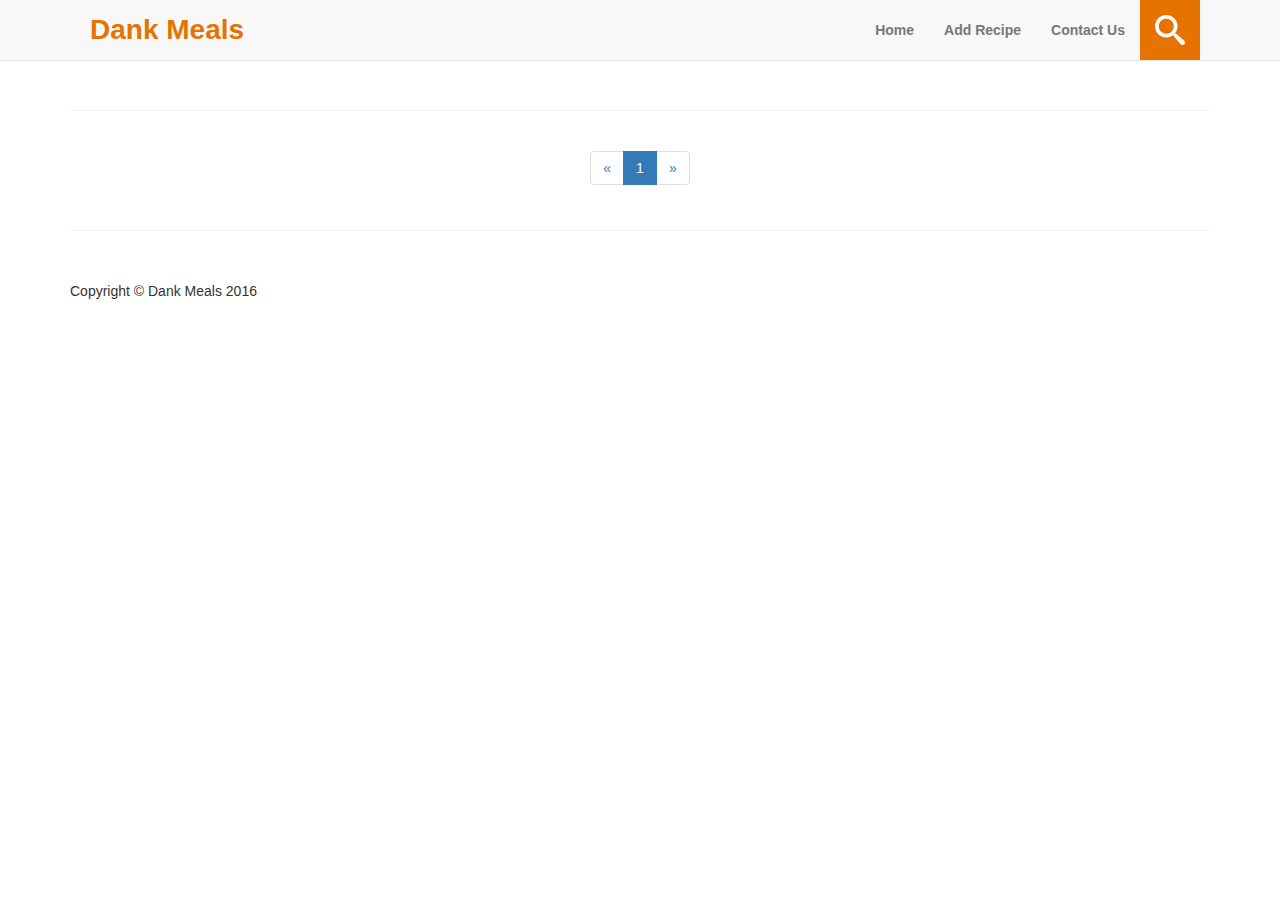
==== index.html @ 260c4f27 "Added documentation to dbInterface.php" ====
<!DOCTYPE html>
<html lang="en">

<head>

    <meta charset="utf-8">
    <meta http-equiv="X-UA-Compatible" content="IE=edge">
    <meta name="viewport" content="width=device-width, initial-scale=1">
    <meta name="description" content="">
    <meta name="author" content="">

    <title>Dank Meals</title>
	
    <script src="https://ajax.googleapis.com/ajax/libs/jquery/1.12.4/jquery.min.js"></script>
	<script src="https://apis.google.com/js/platform.js" async defer></script> <!-- Loads the Google interface -->

    <!-- Bootstrap Core CSS -->
	<link rel="stylesheet" href="https://maxcdn.bootstrapcdn.com/bootstrap/3.3.7/css/bootstrap.min.css">
	<script src="https://maxcdn.bootstrapcdn.com/bootstrap/3.3.7/js/bootstrap.min.js"></script>
	<link rel="stylesheet" href="bootstrap/css/meals.css">

    <!-- HTML5 Shim and Respond.js IE8 support of HTML5 elements and media queries -->
    <!-- WARNING: Respond.js doesn't work if you view the page via file:// -->
    <!--[if lt IE 9]>
        <script src="https://oss.maxcdn.com/libs/html5shiv/3.7.0/html5shiv.js"></script>
        <script src="https://oss.maxcdn.com/libs/respond.js/1.4.2/respond.min.js"></script>
    <![endif]-->
</head>

<body>

    <!-- Navigation -->
	<div id="navigation" class="container">
		<script>
			$.get("assets/nav.html", function(data) {
				$("#navigation").replaceWith(data);
			});
		</script>	
	</div>

	<br>

    <!-- Page Content -->
    <div id="content" class="container">
		<!--<script>
			$.ajax({
				url: "dbController.php",
				type: "post",
				data: {"function": "getPageContent()"},
				
			});
		</script>-->
	
        <!-- Projects Row -->
		<div id="recipe_table">
			<!--<div class="row">
				<div class="col-md-4 portfolio-item">
					<a href="#">
						<img class="img-responsive" src="http://placehold.it/700x400" alt="">
					</a>
					<h3>
						<a href="#">Recipe Name</a>
					</h3>
				</div>
			</div>-->
		</div>
        <!-- /.row -->

        <hr>

        <!-- Pagination -->
        <div class="row text-center">
            <div class="col-lg-12">
                <ul class="pagination">
                    <li>
                        <a href="#">&laquo;</a>
                    </li>
                    <li class="active">
                        <a href="#">1</a>
                    </li>
                    <li>
                        <a href="#">&raquo;</a>
                    </li>
                </ul>
            </div>
        </div>
        <!-- /.row -->

        <hr>
		
		<!-- Footer -->
		<div id="footer" class="container">
			<script>
				$.get("assets/foot.html", function(data) {
					$("#footer").replaceWith(data);
				});
			</script>
		</div>
		
    </div>
    <!-- /.container -->
	
	<!-- Population Script -->
	<script>
       $.ajax({
         url: "dbController.php",
         type: "post",
         data:  {"function": "getRecipeList()"},
         success: function (response) {
             var data = JSON.parse(response);
             var out = "";
             for (var i = 1; i < Number(data["length"]) + 1; i++){
                if (i % 3 == 1){
                    out += "<div class='row'>";
                 }
                 out += "<div class='col-md-4 portfolio-item'><a href='recipePage.html?id=" +
                         data["ids"][i] + "'><img class='img-responsive' src='/pics"  +
                         data["pictures"][i] + "' alt=''></a><h3><a href='recipePage.html?id=" +
                         data["ids"][i] + "'>" + data["titles"][i] + "</a></h3></div>";
                 if (i % 3 == 0){
                     out += "</div>";
                 }
             }
             if (data["length"] % 3 != 0){
                 out += "</div>";
             }
             document.getElementById("recipe_table").innerHTML = out;
             console.log(out);
         },
         error: function(jqXHR, textStatus, errorThrown) {
           console.log(textStatus, errorThrown);
         }
       });
    </script>
	<!-- /.Population Script -->
	
    <!-- jQuery -->
    <script src="bootstrap/js/jquery.js"></script>

    <!-- Bootstrap Core JavaScript -->
    <script src="bootstrap/js/bootstrap.min.js"></script>

</body>

</html>
---- bootstrap/css/meals.css ----
body {
	padding-top: 70px;
}

footer {
	display: block;
	margin: 50px 0;
}

input[type=text] {
	width: 130px;
	-webkit-transition: width 0.4s ease-in-out;
	transition: width 0.4s ease-in-out;
	width: 130px;
	box-sizing: border-box;
	border: 2px solid #ccc;
	border-radius: 4px;
	font-size: 16px;
	background-color: white;
	background-image: url('searchicon.png');
	background-position: 10px 10px; 
	background-repeat: no-repeat;
	padding: 12px 20px 12px 40px;
	-webkit-transition: width 0.4s ease-in-out;
	transition: width 0.4s ease-in-out;
}

input[type=text]:focus {
	width: 100%;
}

.portfolio-item {
	margin-bottom: 25px;
}
#search {
	position: relative;
	top: 0;
	left: 0;
	width: 60px;
	height: 60px;
}
#label {
	width: 60px;
	height: 60px;
	position: relative;
	z-index: 20;
}
#label label {
	display: block;
	width: 60px;
	height: 60px;
	background: url("../../assets/search.png") 0 0;
	font-size: 0;
	color: rgba(0, 0, 0, 0);
	text-indent: -9999px;
	cursor: pointer;
}

#label label:hover {
	background: url("../../assets/search.png") -60px 0;
}

#label.active label {
	/*background: url("../../assets/search.png") -60px 0;*/
}

#input {
	position: absolute;
	top: 0;
	right: 60px;
	width: 450px;
	height: 60px;
	z-index: 0;
	overflow: hidden;
}
#input input {
	display: block;
	position: absolute;
	top: 0;
	right: -30px;
	width: 0px;
	height: 100%;
	margin: 0;
	padding: 0 10px;
	border: none;
	background-color: #fff;
	color: #e67300;
	font-size: 18px;
	backface-visibility: hidden;
	border-radius: 0;
	transition: width 0.05s;
	z-index: 0;
}
#input input:focus {
	outline: none;
}
#input.focus {
	z-index: 20;
}
#input.focus input {
	right: 0px;
	width: 450px;
	transition: width 0.3s;
	z-index: 20;
}
nav {
	display: block;
	padding-left: 70px;
	position: relative;
	z-index: 10;
}
nav ul {
	list-style-type: none;
	margin: 0;
	padding: 0;
}
nav li {
	display: inline-block;
	height: 60px;
	line-height: 60px;
}
nav a {
	display: block;
	padding: 0 15px;
}

.nav-items {
	color: #e67300;
}

.btn-mybtn {
	border-color: #e67300;
	background-color: #e67300;
}

.nav > li.disabled > a {
	
}

.navbar {
	min-height: 60px;
}

@media (min-width: 768px) {
  .navbar-header {
	padding-top: 5px;
	padding-bottom: 5px;
    float: left;
  }
}

#navbar-li {
	font-weight: bold;
	color: #e67300;
	padding-top: 5px;
	padding-bottom: 5px;
}

#navbar-li:hover {
	color: transparent;
	background-color: #e67300;
}

.navbar-default .navbar-brand {
	padding-left: 0;
	font-size: 28px;
	font-weight: bold;
	color: #e67300;
}

.navbar-default .navbar-brand:hover,
.navbar-default .navbar-brand:focus {
	background-color: transparent;
}

#bs-example-navbar-collapse-1 {
	padding-right: 60px;
}

/*# sourceMappingURL=bootstrap.css.map */
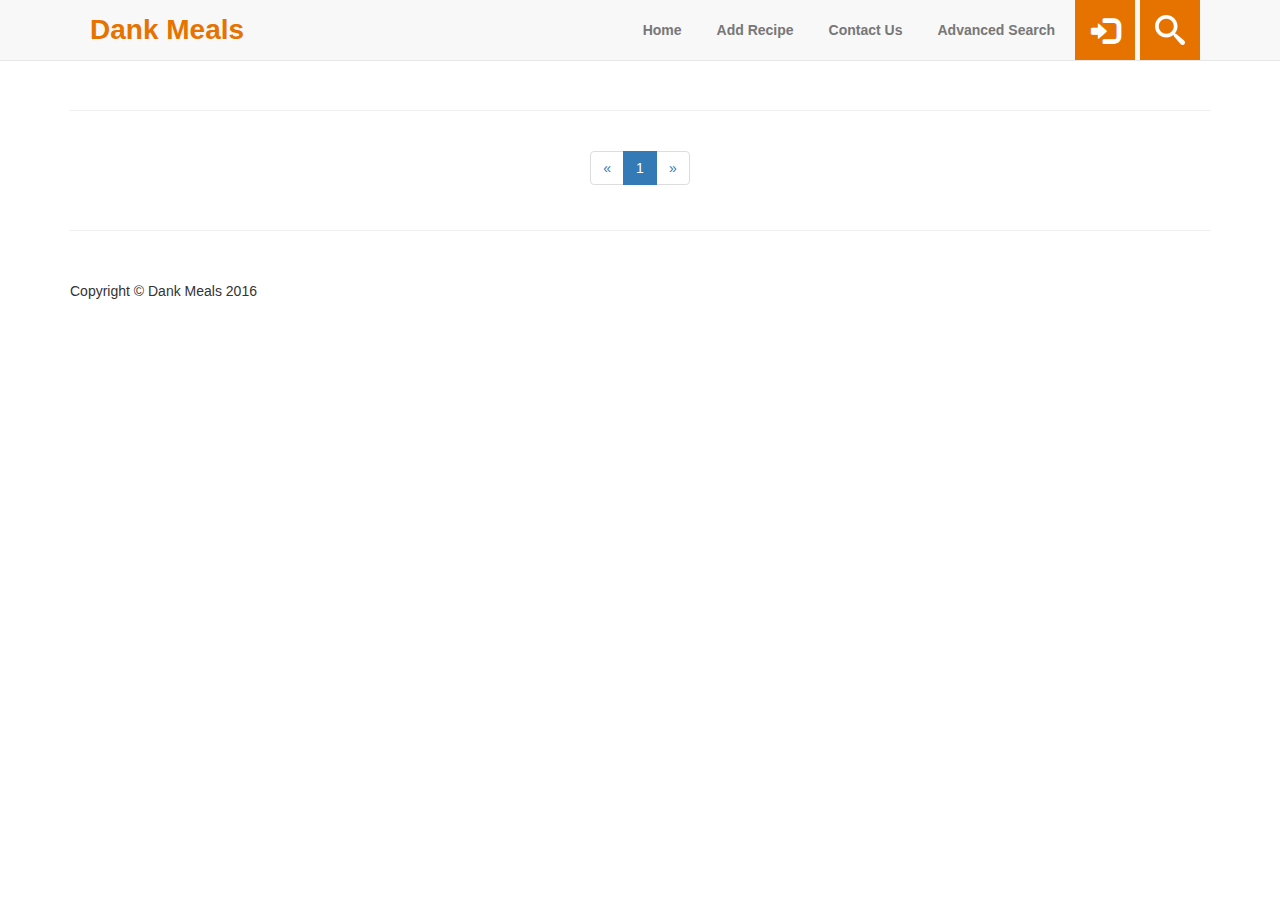
==== commit b0764974: "Login Page and other" ====
--- a/index.html
+++ b/index.html
@@ -15,17 +15,18 @@
     <script src="https://ajax.googleapis.com/ajax/libs/jquery/1.12.4/jquery.min.js"></script>
 	<script src="https://apis.google.com/js/platform.js" async defer></script> <!-- Loads the Google interface -->
 
+	<script src="assets/tile.js" type="text/javascript"></script>
+	
     <!-- Bootstrap Core CSS -->
 	<link rel="stylesheet" href="https://maxcdn.bootstrapcdn.com/bootstrap/3.3.7/css/bootstrap.min.css">
-	<script src="https://maxcdn.bootstrapcdn.com/bootstrap/3.3.7/js/bootstrap.min.js"></script>
-	<link rel="stylesheet" href="bootstrap/css/meals.css">
-
-    <!-- HTML5 Shim and Respond.js IE8 support of HTML5 elements and media queries -->
-    <!-- WARNING: Respond.js doesn't work if you view the page via file:// -->
-    <!--[if lt IE 9]>
-        <script src="https://oss.maxcdn.com/libs/html5shiv/3.7.0/html5shiv.js"></script>
-        <script src="https://oss.maxcdn.com/libs/respond.js/1.4.2/respond.min.js"></script>
-    <![endif]-->
+	<link rel="stylesheet" href="assets/meals.css">
+	
+    <script>
+        window.onload = function(){
+            load();
+        }
+    </script>
+	
 </head>
 
 <body>
@@ -52,20 +53,8 @@
 			});
 		</script>-->
 	
-        <!-- Projects Row -->
-		<div id="recipe_table">
-			<!--<div class="row">
-				<div class="col-md-4 portfolio-item">
-					<a href="#">
-						<img class="img-responsive" src="http://placehold.it/700x400" alt="">
-					</a>
-					<h3>
-						<a href="#">Recipe Name</a>
-					</h3>
-				</div>
-			</div>-->
-		</div>
-        <!-- /.row -->
+        <!-- Tile Table -->
+		<div id="recipe_table"></div>
 
         <hr>
 
@@ -103,35 +92,44 @@
 	
 	<!-- Population Script -->
 	<script>
-       $.ajax({
-         url: "dbController.php",
-         type: "post",
-         data:  {"function": "getRecipeList()"},
-         success: function (response) {
-             var data = JSON.parse(response);
-             var out = "";
-             for (var i = 1; i < Number(data["length"]) + 1; i++){
-                if (i % 3 == 1){
-                    out += "<div class='row'>";
-                 }
-                 out += "<div class='col-md-4 portfolio-item'><a href='recipePage.html?id=" +
-                         data["ids"][i] + "'><img class='img-responsive' src='/pics"  +
-                         data["pictures"][i] + "' alt=''></a><h3><a href='recipePage.html?id=" +
-                         data["ids"][i] + "'>" + data["titles"][i] + "</a></h3></div>";
-                 if (i % 3 == 0){
-                     out += "</div>";
-                 }
-             }
-             if (data["length"] % 3 != 0){
-                 out += "</div>";
-             }
-             document.getElementById("recipe_table").innerHTML = out;
-             console.log(out);
-         },
-         error: function(jqXHR, textStatus, errorThrown) {
-           console.log(textStatus, errorThrown);
-         }
-       });
+        function load() {
+            $.ajax({
+                url: "dbController.php",
+                type: "post",
+                data: {"function": "getRecipeList()"},
+                success: function (response) {
+                    var data = JSON.parse(response);
+                    document.getElementById("recipe_table").innerHTML = genPage(data);
+                },
+                error: function (jqXHR, textStatus, errorThrown) {
+                    console.log(textStatus, errorThrown);
+                }
+            });
+        }
+		
+		function genPage(data) {
+			var out = "";
+			var i = 0;
+			
+			while (data["titles"][i] != undefined){
+				if ((i + 1) % 3 == 1) {
+					out += "<div class='row'>";
+				}
+				
+				out += drawTile(data["ids"][i],data["titles"][i],data["pictures"][i]);
+				
+				if ((i + 1) % 3 == 0) {
+					out += "</div>";
+				}
+				i++;
+			}
+			
+			if ((i + 1) % 3 != 0) {
+				out += "</div>";
+			}
+			
+			return out;
+		}
     </script>
 	<!-- /.Population Script -->
 	
--- a/assets/meals.css
+++ b/assets/meals.css
@@ -0,0 +1,354 @@
+body {
+	padding-top: 70px;
+}
+
+footer {
+	display: block;
+	margin: 50px 0;
+}
+
+h3, h1 {
+	color: #e67300;
+}
+
+#recipe_table {
+	text-align: center;
+}
+
+
+/* Firefox Workaround for text cut-offs */
+line-height: normal;
+
+
+input[type=text] {
+	width: 130px;
+	-webkit-transition: width 0.4s ease-in-out;
+	transition: width 0.4s ease-in-out;
+	box-sizing: border-box;
+	border: 2px solid #ccc;
+	border-radius: 4px;
+	font-size: 16px;
+	background-color: white;
+	background-position: 10px 10px; 
+	background-repeat: no-repeat;
+	padding: 12px 20px 12px 40px;
+	-webkit-transition: width 0.4s ease-in-out;
+	transition: width 0.4s ease-in-out;
+}
+
+input[type=text]:focus {
+	width: 100%;
+}
+
+.portfolio-item {
+	margin-bottom: 25px;
+}
+
+/*searchbar when full*/
+@media (min-width: 768px) {
+	#search {
+		position: relative;
+		top: 0;
+		left: 0;
+		width: 60px;
+		height: 60px;
+	}
+	#label {
+		width: 60px;
+		height: 60px;
+		position: relative;
+		z-index: 20;
+	}
+	#label label {
+		display: block;
+		width: 60px;
+		height: 60px;
+		background: url("search.png") 0 0;
+		font-size: 0;
+		color: rgba(0, 0, 0, 0);
+		text-indent: -9999px;
+		cursor: pointer;
+	}
+
+	#label label:hover {
+		background: url("search.png") -60px 0;
+	}
+
+	#label.active label {
+		/*background: url("search.png") -60px 0;*/
+	}
+
+	#input {
+		position: absolute;
+		top: 0;
+		right: 60px;
+		width: 450px;
+		height: 60px;
+		z-index: 0;
+		overflow: hidden;
+	}
+	#input input {
+		display: block;
+		position: absolute;
+		top: 0;
+		right: -30px;
+		width: 0px;
+		height: 100%;
+		margin: 0;
+		padding: 0 10px;
+		border: none;
+		background-color: #fff;
+		color: #e67300;
+		font-size: 18px;
+		backface-visibility: hidden;
+		border-radius: 0;
+		transition: width 0.05s;
+		z-index: 0;
+	}
+	#input input:focus {
+		outline: none;
+	}
+	#input.focus {
+		z-index: 20;
+	}
+	#input.focus input {
+		right: 0px;
+		width: 450px;
+		transition: width 0.3s;
+		z-index: 20;
+	}
+}
+
+/*searchbar when small*/
+@media (max-width: 767px) {
+	#search {
+		position: relative;
+		top: 0;
+		left: 0;
+		width: 60px;
+		height: 60px;
+	}
+	#label {
+		width: 60px;
+		height: 60px;
+		position: relative;
+		z-index: 20;
+	}
+	#label label {
+		display: block;
+		width: 60px;
+		height: 60px;
+		background: url("search.png") 0 0;
+		font-size: 0;
+		color: rgba(0, 0, 0, 0);
+		text-indent: -9999px;
+		cursor: pointer;
+	}
+
+	#label label:hover {
+		background: url("search.png") -60px 0;
+	}
+
+	#label.active label {
+		/*background: url("search.png") -60px 0;*/
+	}
+
+	#input {
+		position: absolute;
+		top: 0;
+		left: 60px;
+		width: 60vw;
+		height: 60px;
+		z-index: 5;
+		overflow: hidden;
+	}
+	#input input {
+		display: block;
+		position: absolute;
+		top: 0;
+		left: -60vw;
+		width: 60vw;
+		height: 100%;
+		margin: 0;
+		padding: 0 10px;
+		border: none;
+		background-color: #fff;
+		color: #e67300;
+		font-size: 18px;
+		backface-visibility: none;
+		border-radius: 0;
+		transition: left 0.05s;
+	}
+	#input input:focus {
+		outline: none;
+	}
+	#input.focus {
+		z-index: 20;
+	}
+	#input.focus input {
+		left: 0px;
+		transition: left 0.3s;
+	}
+}
+
+nav {
+	display: block;
+	padding-left: 70px;
+	position: relative;
+	z-index: 10;
+}
+nav ul {
+	list-style-type: none;
+	margin: 0;
+	padding: 0;
+}
+nav li {
+	display: inline-block;
+	height: 60px;
+	line-height: 60px;
+}
+nav a {
+	display: block;
+	padding: 0 15px;
+}
+
+.nav-items {
+	color: #e67300;
+}
+
+.btn-mybtn {
+	border-color: #e67300;
+	background-color: #e67300;
+}
+
+.nav > li.disabled > a {
+	
+}
+
+.navbar {
+	min-height: 60px;
+}
+
+@media (min-width: 768px) {
+  .navbar-header {
+	padding-top: 5px;
+	padding-bottom: 5px;
+    float: left;
+  }
+}
+
+#navbar-li {
+	font-weight: bold;
+	color: #e67300;
+	padding-top: 5px;
+	padding-bottom: 5px;
+	margin-right: 5px;
+}
+
+#navbar-li:hover {
+	color: transparent;
+	background-color: #e67300;
+}
+
+.navbar-default .navbar-brand {
+	padding-left: 0;
+	font-size: 28px;
+	font-weight: bold;
+	color: #e67300;
+}
+
+.navbar-default .navbar-brand:hover,
+.navbar-default .navbar-brand:focus {
+	background-color: transparent;
+}
+
+#bs-example-navbar-collapse-1 {
+	padding-right: 60px;
+}
+
+#tile, #image{
+	border-radius: 6px;
+	margin: 5px;
+	width: 350px;
+	height: 200px;
+	background: #eee url("imageError.png") no-repeat center;
+}
+
+#tile img, #image img {
+	width: 100%;
+	height: 100%;
+	padding: 10px;
+	object-fit: contain;
+}
+
+#image {
+	width: 700px;
+	height: 500px;
+}
+
+.img-responsive {
+	max-width: 100%;
+	max-height: 100%;
+}
+
+@media (max-width: 767px) {
+	#tile {
+		margin: 0 auto;
+	}
+}
+
+#search-result {
+	list-style-type: none;
+}
+
+#search-result li {
+	color: #e67300;
+	padding: 5px;
+	font
+}
+
+#sign-in {
+	background-color: #e67300;
+	position: relative;
+	margin-right: 5px;
+	width: 60px;
+	height: 60px;
+}
+
+#sign-in:hover{
+	background-color: #e6903a;
+}
+
+#sign-in .glyphicon {
+	display: block;
+	color: white;
+	font-size: 2em;
+	text-align: center;
+	min-height: 60px;
+	line-height: 60px;
+}
+
+#fb-login {
+	width: 120px;
+	height: 36px;
+	color: white;
+	background-color: #4267b2;
+	border-radius: 2px;
+	box-shadow: 0px 2px 4px 0px rgba(0,0,0,.25);
+	transition: box-shadow 0.08s;
+	padding-left: 45px;
+	background-image: url("fb-logo.png");
+	background-size: 18px;
+	background-repeat: no-repeat;
+	background-position: 6px 50%;
+	
+}
+
+#fb-login:hover {
+	box-shadow: 0px 0px 3px 2px #9ebeff;
+	transition: box-shadow 0.08s;
+}
+
+#fb-login img {
+
+}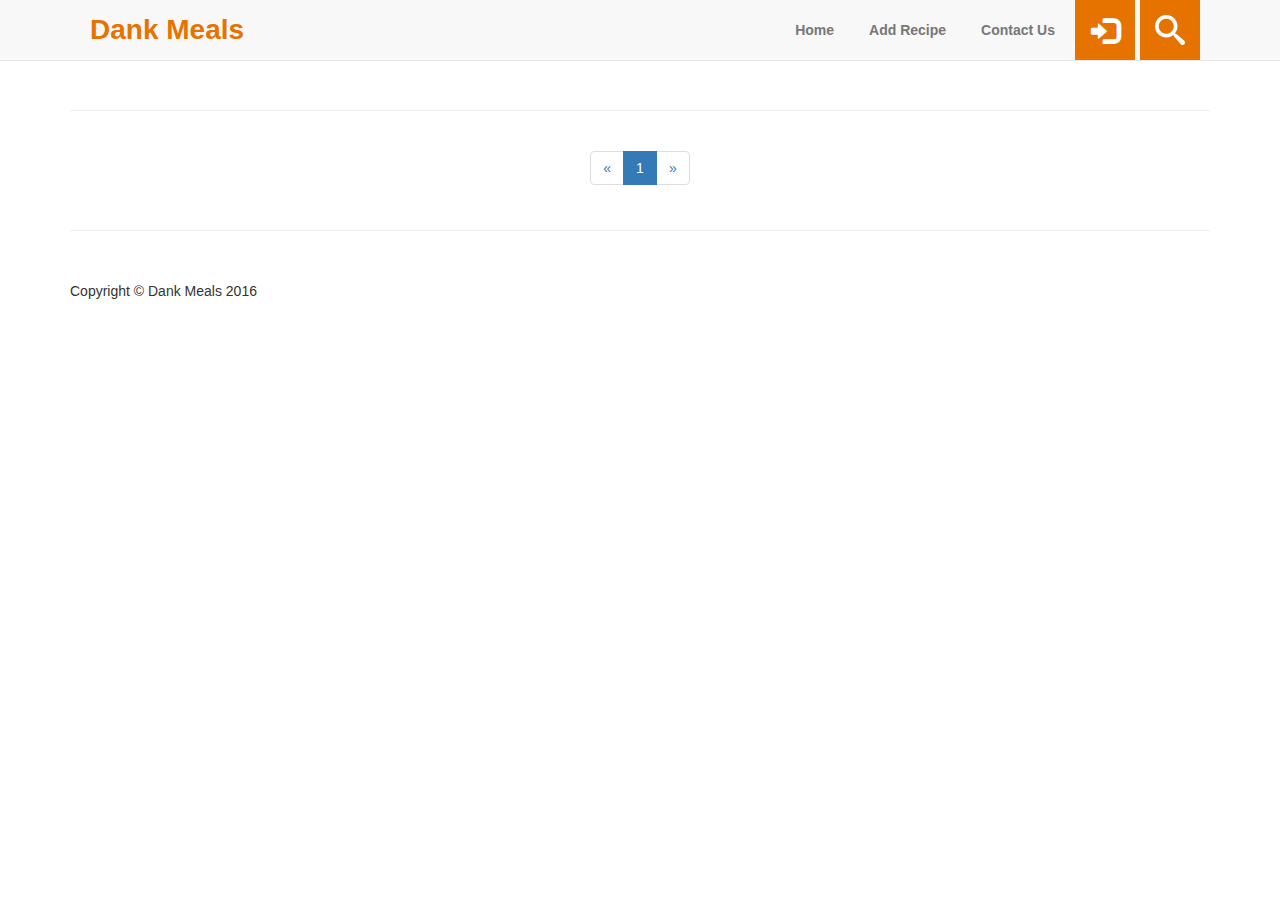
==== commit 7c1cfed6: "Graphical Changes" ====
--- a/index.html
+++ b/index.html
@@ -63,7 +63,7 @@
             <div class="col-lg-12">
                 <ul class="pagination">
                     <li>
-                        <a href="#">&laquo;</a>
+                        <a id="left" href="#">&laquo;</a>
                     </li>
                     <li class="active">
                         <a href="#">1</a>
@@ -93,6 +93,10 @@
 	<!-- Population Script -->
 	<script>
         function load() {
+			var el = document.getElementById('left');
+			if(el)
+				el.className += el.className ? ' disabled' : 'disabled';
+		
             $.ajax({
                 url: "dbController.php",
                 type: "post",
@@ -114,6 +118,10 @@
 			while (data["titles"][i] != undefined){
 				if ((i + 1) % 3 == 1) {
 					out += "<div class='row'>";
+				}
+				
+				if(data["pictures"][i] == null) {
+					data["pictures"][i] = "/imageError.png";
 				}
 				
 				out += drawTile(data["ids"][i],data["titles"][i],data["pictures"][i]);
--- a/assets/meals.css
+++ b/assets/meals.css
@@ -15,6 +15,12 @@
 	text-align: center;
 }
 
+#author {
+	display: inline;
+	margin-left: 20px;
+	color: black;
+	font-size: 12pt;
+}
 
 /* Firefox Workaround for text cut-offs */
 line-height: normal;
@@ -117,6 +123,35 @@
 		transition: width 0.3s;
 		z-index: 20;
 	}
+	
+	#advanced {
+		position: absolute;
+		top: 30px;
+		right: 0px;
+		width: 145px;
+		height: 0px;
+		line-height: 30px;
+		z-index: -5;
+		text-align: center;
+		background-color: #e67300;
+		border-radius: 0 0 6px 6px;
+	}
+	
+	#advanced:hover {
+		background-color: #e6903a;
+	}
+	
+	#advanced a {
+		color: white;
+		text-decoration: none;
+	}
+	
+	#advanced.focus {
+		top: 60px;
+		z-index: 0;
+		height: 30px;
+		transition: height .5s;
+	}
 }
 
 /*searchbar when small*/
@@ -189,6 +224,39 @@
 		left: 0px;
 		transition: left 0.3s;
 	}
+	
+	#advanced {
+		position: absolute;
+		top: 30px;
+		left: 0px;
+		width: 145px;
+		height: 0px;
+		line-height: 30px;
+		z-index: -5;
+		text-align: center;
+		background-color: #e67300;
+		border-radius: 0 0 6px 6px;
+	}
+	
+	#advanced:hover {
+		background-color: #e6903a;
+	}
+	
+	#advanced a {
+		color: transparent;
+		text-decoration: none;
+	}
+	
+	#advanced.focus a {
+		color: white;
+	}
+	
+	#advanced.focus {
+		top: 60px;
+		z-index: 0;
+		height: 30px;
+		transition: height .5s;
+	}
 }
 
 nav {
@@ -243,11 +311,13 @@
 	padding-top: 5px;
 	padding-bottom: 5px;
 	margin-right: 5px;
+	transition: background-color 0.2s;
 }
 
 #navbar-li:hover {
 	color: transparent;
 	background-color: #e67300;
+	transition: background-color 0.3s;
 }
 
 .navbar-default .navbar-brand {
@@ -271,7 +341,11 @@
 	margin: 5px;
 	width: 350px;
 	height: 200px;
-	background: #eee url("imageError.png") no-repeat center;
+	background-color: #eee;
+	/*background: #eee url("imageError.png") no-repeat center;*/
+	box-shadow: 0px 2px 4px 0px rgba(0,0,0,.25);
+	transform: scale(1,1);
+	transition: transform 0.2s;
 }
 
 #tile img, #image img {
@@ -281,6 +355,48 @@
 	object-fit: contain;
 }
 
+#tile img {
+	position: absolute;
+	left: 0;
+	right: 0;
+	padding: 0px;
+	border-radius: 6px;
+	object-fit: cover;
+	opacity: 1;
+	transition: opacity 0.2s;
+	z-index: 0;
+}
+
+#tile img:hover {
+	opacity: .8;
+	transition: opacity 0.3s;
+}
+
+#tile:hover {
+	transform: scale(1.05,1.05);
+	transition: transform 0.3s;
+}
+
+#tile-title{
+	display: inline-block;
+	padding-left: 10px;
+	padding-right: 10px;
+	padding-top: 5px;
+	padding-bottom: 5px;
+	background-color: #e67300;
+	border-radius: 6px 0 6px 0;
+	color: white;
+	text-decoration: none;
+	width: auto;
+	height: 30px;
+	line-height: 20px;
+	font-weight: bold;
+	z-index: 5px;
+	position: absolute;
+	right: 0;
+	bottom: 0;
+}
+
 #image {
 	width: 700px;
 	height: 500px;
@@ -310,6 +426,8 @@
 #sign-in {
 	background-color: #e67300;
 	position: relative;
+	top: 0;
+	right: 0;
 	margin-right: 5px;
 	width: 60px;
 	height: 60px;
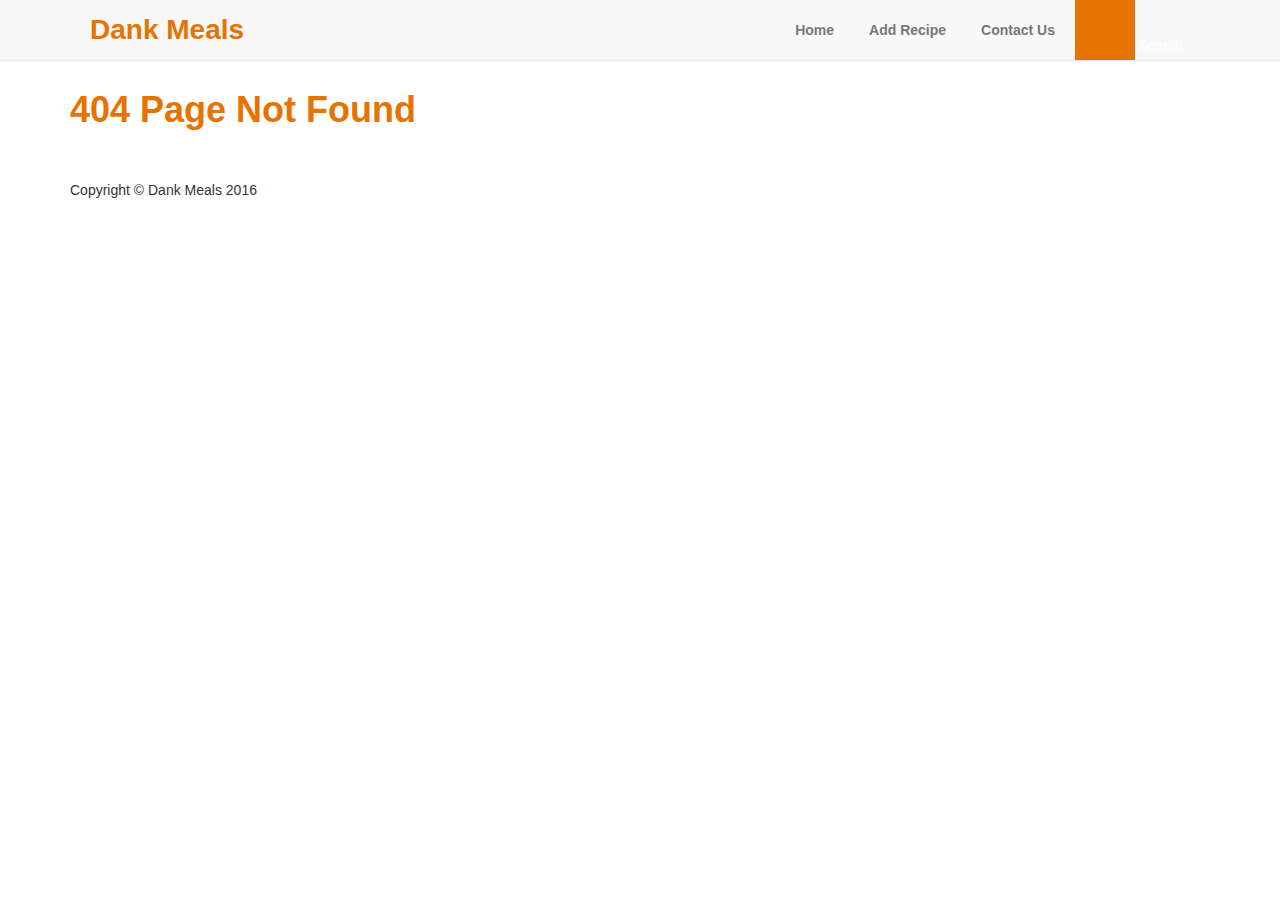
==== commit 4bd6ae9c: "Completed basic pagination support" ====
--- a/index.html
+++ b/index.html
@@ -63,13 +63,13 @@
             <div class="col-lg-12">
                 <ul class="pagination">
                     <li>
-                        <a id="left" href="#">&laquo;</a>
+                        <a id="previous_page" href="#">&laquo;</a>
                     </li>
                     <li class="active">
-                        <a href="#">1</a>
+                        <a id="current_page" href="#">1</a>
                     </li>
                     <li>
-                        <a href="#">&raquo;</a>
+                        <a id="next_page" href="#">&raquo;</a>
                     </li>
                 </ul>
             </div>
@@ -93,24 +93,80 @@
 	<!-- Population Script -->
 	<script>
         function load() {
-			var el = document.getElementById('left');
-			if(el)
-				el.className += el.className ? ' disabled' : 'disabled';
-		
+            //get the page number from url
+            var GET = {};
+            var urlVars = window.location.search.substring(1).split("&");
+            for (var i = 0; i < urlVars.length; i++) {
+                if (urlVars[i] === "") {
+                    continue;
+                }
+                var param = urlVars[i].split("=");
+                GET[decodeURIComponent(param[0])] = decodeURIComponent(param[1] || "");
+            }
+
+            var page = 1;
+            //Check if this is the first page
+            if (isNaN(parseInt(GET.page, 10)) || parseInt(GET.page, 10) == 1) {
+                page = 1;
+                //disable the previous page button
+				var el = document.getElementById('previous_page');
+				if(el) {
+					el.className += el.className ? ' disabled' : 'disabled';
+				}
+            }else{
+                page = parseInt(GET.page,10);
+            }
+
+            var ENTRIES_PER_PAGE = 9;
+            //check how many entries are allowed per page
+            if (isNaN(parseInt(GET.ENTRIES_PER_PAGE, 10)) || parseInt(GET.ENTRIES_PER_PAGE, 10) < 1){
+                ENTRIES_PER_PAGE = 9;
+            }else{
+                ENTRIES_PER_PAGE = parseInt(GET.ENTRIES_PER_PAGE, 10);
+            }
+
+            var url = window.location.href;
+            url = url.split("?")[0];
+            document.getElementById("previous_page").setAttribute("href", url + "?page=" + (page - 1));
+            document.getElementById("next_page").setAttribute("href", url + "?page=" + (page + 1))
+            document.getElementById("current_page").innerHTML = "" + page;
             $.ajax({
                 url: "dbController.php",
                 type: "post",
-                data: {"function": "getRecipeList()"},
+                data: {"function": "getRecipeListN()", "page": page},
                 success: function (response) {
                     var data = JSON.parse(response);
                     document.getElementById("recipe_table").innerHTML = genPage(data);
+                    checkMaxPage(data, page, ENTRIES_PER_PAGE);
                 },
                 error: function (jqXHR, textStatus, errorThrown) {
                     console.log(textStatus, errorThrown);
+                    window.location.href = '404.html';
                 }
             });
+
         }
-		
+
+        function checkMaxPage(data, page, ENTRIES_PER_PAGE){
+            var maxPage = Math.floor(data["count"] / ENTRIES_PER_PAGE);
+            if (data["count"] % ENTRIES_PER_PAGE != 0){
+                maxPage += 1;
+            }
+            if (page >= maxPage){
+                //disable the next page button
+               var el = document.getElementById('next_page');
+                if (el){
+                    el.className += el.className ? ' disabled' : 'disabled';
+                }
+            }
+
+            //check if the page is outside the limits
+            console.log(page < 1);
+            if (page > maxPage || page < 1){
+                window.location.href = "404.html";  //redirect to 404 page if invalid page number
+            }
+
+        }
 		function genPage(data) {
 			var out = "";
 			var i = 0;
--- a/assets/meals.css
+++ b/assets/meals.css
@@ -423,6 +423,7 @@
 	font
 }
 
+/*Sign-In buttons*/
 #sign-in {
 	background-color: #e67300;
 	position: relative;
@@ -467,6 +468,12 @@
 	transition: box-shadow 0.08s;
 }
 
-#fb-login img {
-
+#previous_page.disabled {
+	background-color: #eee;
+	pointer-events: none;
+}
+
+#next_page.disabled {
+	background-color: #eee;
+	pointer-events: none;
 }